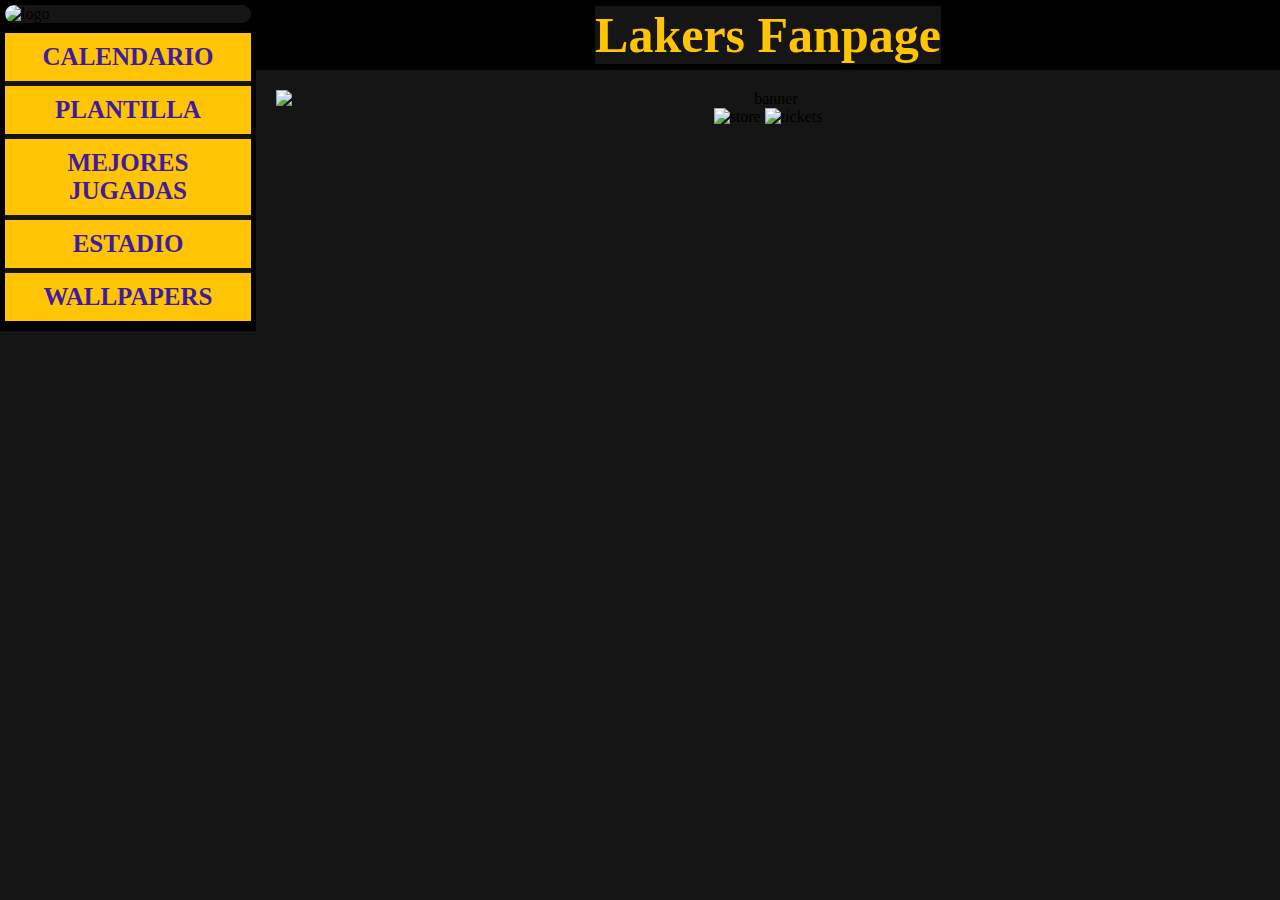
==== index.html @ 2ea649d7 "Lakers Fanpage" ====
<!DOCTYPE html>
<html lang="en">
<head>
    <meta charset="UTF-8">
    <meta http-equiv="X-UA-Compatible" content="IE=edge">
    <meta name="viewport" content="width=device-width, initial-scale=1.0">
    <title>Document</title>

<link rel="stylesheet" href="estilo.css">
<link
    rel="stylesheet"
    href="https://cdnjs.cloudflare.com/ajax/libs/animate.css/4.1.1/animate.min.css"
  />

</head>
<body>
    <div class="contenedor">
        <header>
            <h1 class="animate__animated animate__fadeIn">Lakers Fanpage</h1>
        </header>
        <nav>
            <img src="img/logo lakers.jfif"alt="logo"class="animate__animated animate__fadeIn">
            <ul>
                <li><a href="pages/calendario.html">Calendario</a></il>
                <li><a href="pages/plantilla.html">Plantilla</a></li>
                <li><a href="pages/highlights.html">Mejores Jugadas</a></li>
                <li><a href="pages/estadio.html">Estadio</a></li>
                <li><a href="pages/wallpapers.html">Wallpapers</a></li>
            </ul>
        </nav>
        <main>        
            <section id="contenido">
                    <img src="img/banner.png" alt="banner">
                <div>
                    <img src="img/store.png" alt="store" width="590px">
                    <img src="img/tickets.png" alt="tickets" width="500px">
                </div> 
            </section>
        </main>
    </div>
    
</body>
</html>
---- estilo.css ----
* {
    margin: 0;
    padding: 0;
    background-color: rgb(21, 21, 21);
}
img {
    max-width: 100%;
    height: auto;
    transform: scale(1);
    transition: transform .50s;
}
img:hover{ 
    transform: scale(1.1);
    filter:saturate(1.5)

}

.contenedor {
    max-width: 1500px;
    margin: auto;
    display: grid;
    grid-template-columns: 20% 80% ;
    grid-template-rows: 70px 1fr 50px;
    grid-template-areas: 
        "navegacion encabezado "
        "navegacion  principal"
        "navegacion  pie"
    
    ;
}

header {
    grid-area: encabezado;
    display: flex;
    justify-content: center;
    align-items: center;
    color: rgb(255, 197, 5);
    font-size: 25px;
    background-color: black;
}
nav {
    grid-area: navegacion;
    background: rgb(0, 0, 0);
    padding: 5px;
}
nav img {
    display: block;
    margin: auto;
    border-radius: 100px
}
nav ul {
    list-style: none;
    margin-top: 10px;
}
nav ul li a {
    background: rgb(255, 197, 5);
    display:block;
    text-align: center;
    text-decoration: none;
    text-transform: uppercase;
    font-size: 25px;
    font-family: Cambria;
    font-weight: bold;
    padding: 10px;
    margin-bottom: 5px;
    color: rgb(62, 27, 160);
}
#contenido{ 
    text-align: center;
    margin: 20px;  
    display: grid;
}
#contenido h2{
    color: rgb(62, 27, 160);
    font-size: 30px;
    font-family: Cambria;
    font-weight: bold;
}
#contenido table{
    color: blueviolet;
    font-family: Cambria;
    font-size: 20px;
}
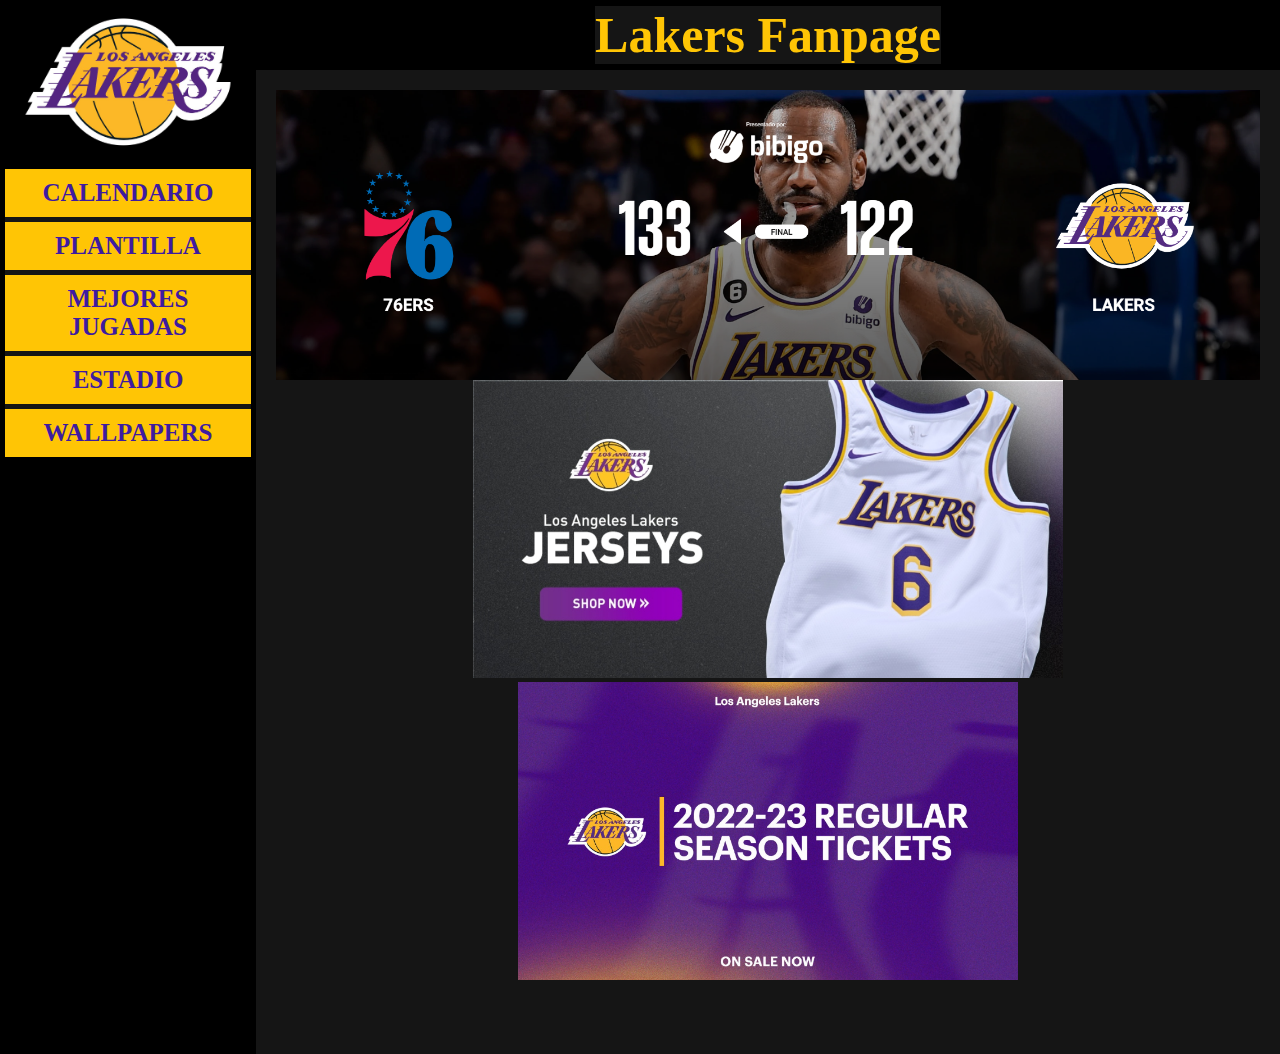
==== commit 722dfd30: "ultimos cambios" ====
--- a/index.html
+++ b/index.html
@@ -32,8 +32,8 @@
             <section id="contenido">
                     <img src="img/banner.png" alt="banner">
                 <div>
-                    <img src="img/store.png" alt="store" width="590px">
-                    <img src="img/tickets.png" alt="tickets" width="500px">
+                    <img src="img/store.png" alt="store" width="590px" class="img_fluid">
+                    <img src="img/tickets.png" alt="tickets" width="500px"class="img_fluid">
                 </div> 
             </section>
         </main>
